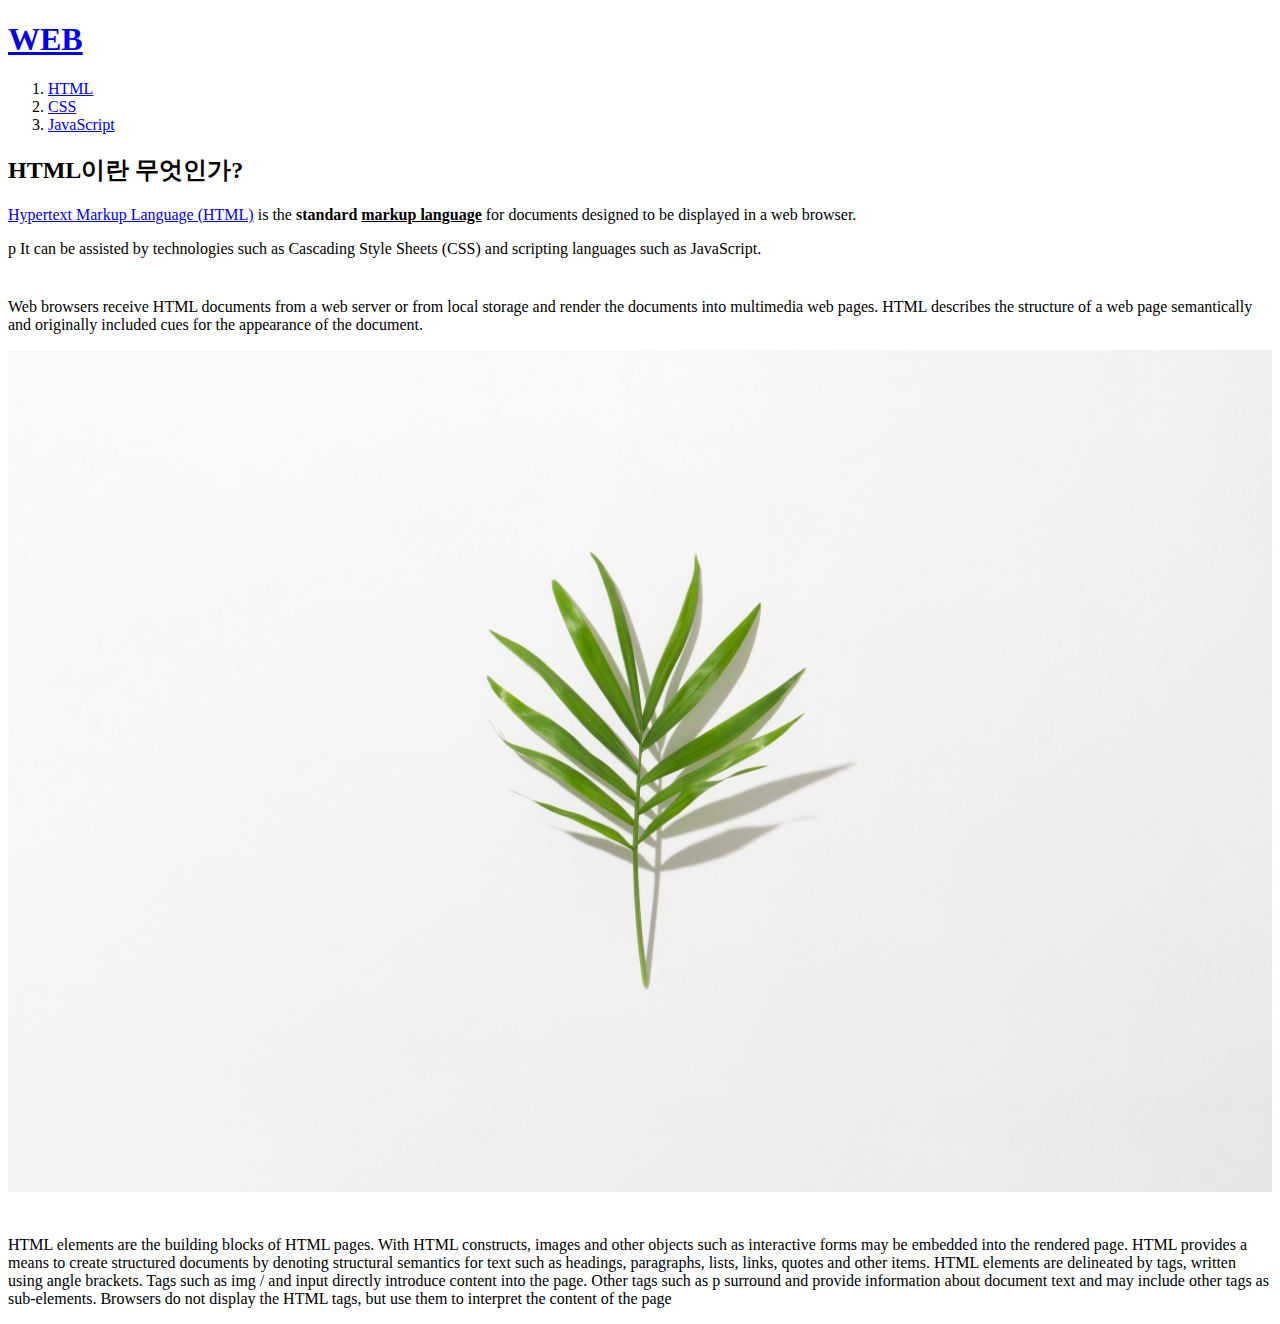
==== 1.html @ b7315d68 "Lifecoding_webclass_190827" ====
<!doctype html>
<html>
  <head>
    <title>WEB1 - HTML</title>
    <meta charset="utf-8">
  </head>
  <body>
    <h1><a href="index.html">WEB</a></h1>
    <ol>
      <li><a href="1.html">HTML</a></li>
      <li><a href="2.html">CSS</a></li>
      <li><a href="3.html">JavaScript</a></li>
    </ol>
    <h2>HTML이란 무엇인가?</h2>
    <p><a href="https://www.w3.org/TR/html51/" target="_blank" title="html5 specification"> Hypertext Markup Language (HTML)</a> is the <strong>standard <u>markup language</u></strong> for documents designed to be displayed in a web browser.</p>
    <p>p It can be assisted by technologies such as Cascading Style Sheets (CSS) and scripting languages such as JavaScript.</p>
    <p style="margin-top:40px;">Web browsers receive HTML documents from a web server or from local storage and render the documents into multimedia web pages. HTML describes the structure of a web page semantically and originally included cues for the appearance of the document.</p>
    <img src="img1.jpg" width="100%">
    <p style="margin-top:40px;">HTML elements are the building blocks of HTML pages. With HTML constructs, images and other objects such as interactive forms may be embedded into the rendered page. HTML provides a means to create structured documents by denoting structural semantics for text such as headings, paragraphs, lists, links, quotes and other items. HTML elements are delineated by tags, written using angle brackets. Tags such as img / and input directly introduce content into the page. Other tags such as p surround and provide information about document text and may include other tags as sub-elements. Browsers do not display the HTML tags, but use them to interpret the content of the page</p>
  </body>
</html>
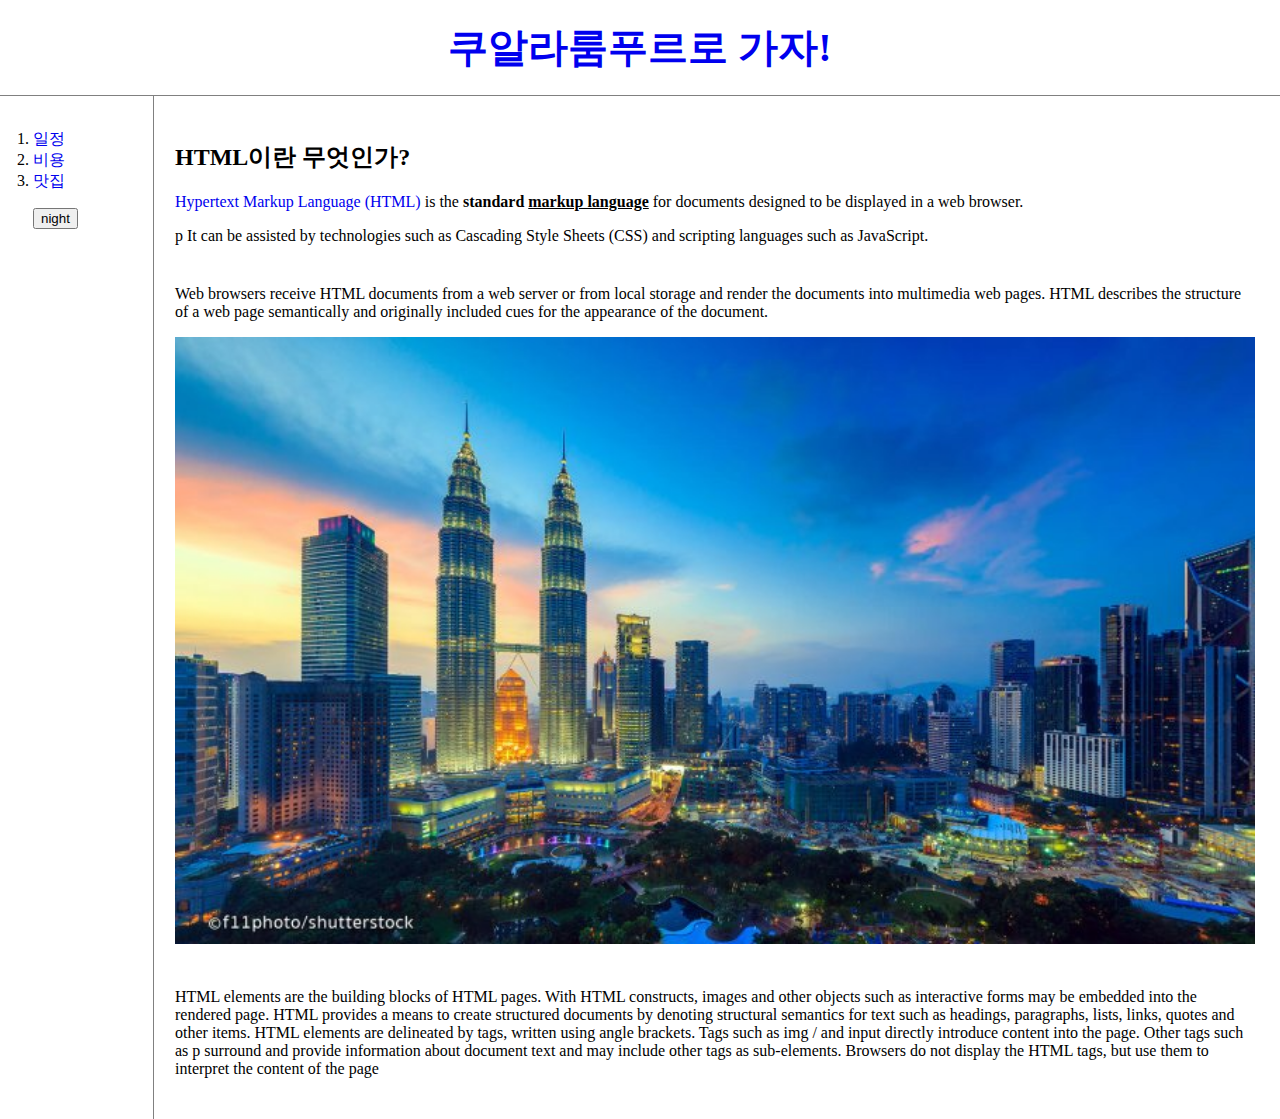
==== commit 1614aedb: "Add files via upload" ====
--- a/1.html
+++ b/1.html
@@ -1,21 +1,39 @@
 <!doctype html>
 <html>
   <head>
-    <title>WEB1 - HTML</title>
+    <title>쿠알라룸푸르로 가자-일정</title>
     <meta charset="utf-8">
+    <link rel="stylesheet" href="style.css">
   </head>
   <body>
-    <h1><a href="index.html">WEB</a></h1>
-    <ol>
-      <li><a href="1.html">HTML</a></li>
-      <li><a href="2.html">CSS</a></li>
-      <li><a href="3.html">JavaScript</a></li>
-    </ol>
-    <h2>HTML이란 무엇인가?</h2>
-    <p><a href="https://www.w3.org/TR/html51/" target="_blank" title="html5 specification"> Hypertext Markup Language (HTML)</a> is the <strong>standard <u>markup language</u></strong> for documents designed to be displayed in a web browser.</p>
-    <p>p It can be assisted by technologies such as Cascading Style Sheets (CSS) and scripting languages such as JavaScript.</p>
-    <p style="margin-top:40px;">Web browsers receive HTML documents from a web server or from local storage and render the documents into multimedia web pages. HTML describes the structure of a web page semantically and originally included cues for the appearance of the document.</p>
-    <img src="img1.jpg" width="100%">
-    <p style="margin-top:40px;">HTML elements are the building blocks of HTML pages. With HTML constructs, images and other objects such as interactive forms may be embedded into the rendered page. HTML provides a means to create structured documents by denoting structural semantics for text such as headings, paragraphs, lists, links, quotes and other items. HTML elements are delineated by tags, written using angle brackets. Tags such as img / and input directly introduce content into the page. Other tags such as p surround and provide information about document text and may include other tags as sub-elements. Browsers do not display the HTML tags, but use them to interpret the content of the page</p>
+    <h1><a href="index.html">쿠알라룸푸르로 가자!</a></h1>
+    <div id="grid">
+      <ol>
+        <li><a href="1.html">일정</a></li>
+        <li><a href="2.html">비용</a></li>
+        <li><a href="3.html">맛집</a></li>
+        <p>
+      <input id="night_day" type="button" value="night" onclick="
+        if(document.querySelector('#night_day').value === 'night'){
+          document.querySelector('body').style.backgroundColor = 'black';
+          document.querySelector('body').style.color = 'white';
+          document.querySelector('#night_day').value = 'day'
+        } else {
+          document.querySelector('body').style.backgroundColor = 'white';
+          document.querySelector('body').style.color = 'black';
+          document.querySelector('#night_day').value = 'night'
+        }
+      ">
+    </p>
+      </ol>
+    <div id="article">
+      <h2>HTML이란 무엇인가?</h2>
+        <p><a href="https://www.w3.org/TR/html51/" target="_blank" title="html5 specification"> Hypertext Markup Language (HTML)</a> is the <strong>standard <u>markup language</u></strong> for documents designed to be displayed in a web browser.</p>
+        <p>p It can be assisted by technologies such as Cascading Style Sheets (CSS) and scripting languages such as JavaScript.</p>
+        <p style="margin-top:40px;">Web browsers receive HTML documents from a web server or from local storage and render the documents into multimedia web pages. HTML describes the structure of a web page semantically and originally included cues for the appearance of the document.</p>
+        <img src="img1.jpg" width="100%">
+        <p style="margin-top:40px;">HTML elements are the building blocks of HTML pages. With HTML constructs, images and other objects such as interactive forms may be embedded into the rendered page. HTML provides a means to create structured documents by denoting structural semantics for text such as headings, paragraphs, lists, links, quotes and other items. HTML elements are delineated by tags, written using angle brackets. Tags such as img / and input directly introduce content into the page. Other tags such as p surround and provide information about document text and may include other tags as sub-elements. Browsers do not display the HTML tags, but use them to interpret the content of the page</p>
+      </div>
+    </div>
   </body>
 </html>
--- a/style.css
+++ b/style.css
@@ -0,0 +1,49 @@
+body{
+  margin:0;
+  background-color: white;
+  color: black;
+}
+a {
+  text-decoration: none;
+}
+h1 {
+  font-size:40px;
+  text-align:center;
+  border-bottom:1px solid gray;
+  padding:20px;
+  margin:0px
+}
+#grid ol{
+  border-right:1px solid gray;
+  width: 120px;
+  margin:0;
+  padding-left:33px;
+  padding-top:33px;
+}
+#grid{
+  display: grid;
+  grid-template-columns: 150px 1fr
+}
+#grid #article{
+  padding: 25px
+}
+@media(max-width:600px){
+  #grid{
+    display: black;
+  }
+  #grid ol{
+    border-right:none;
+  }
+  h1{
+    border-bottom:none;
+  }
+}
+.wrapper{
+  display:grid;
+  grid-template-columns: 1fr 1fr 1fr;
+  grid-template-rows : 1fr 1fr 1fr;
+}
+.item{
+  grid-column-start: 1;
+  grid-column-end: 4;
+}
